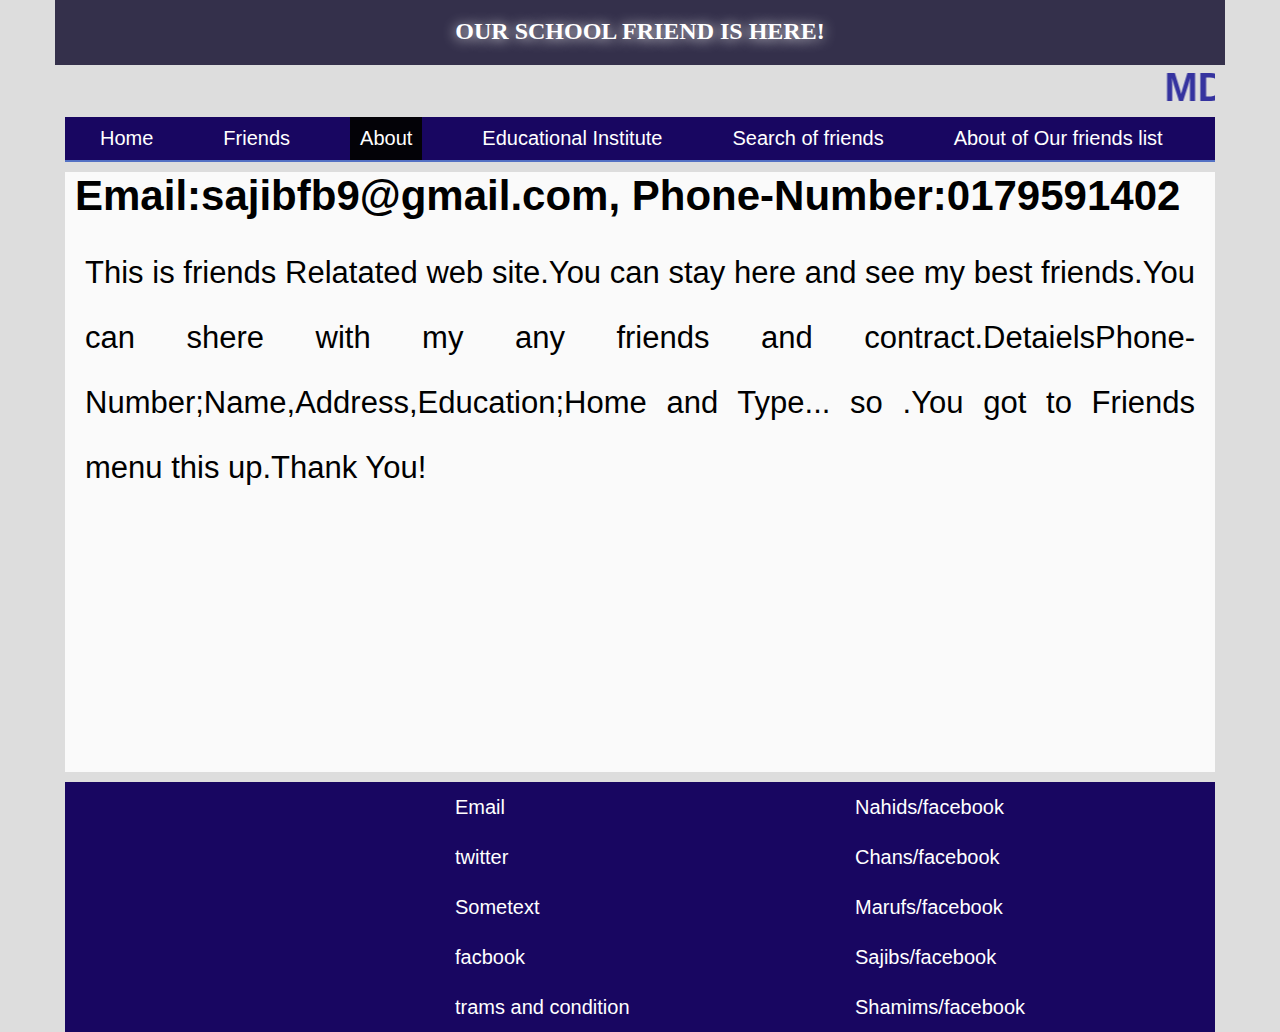
==== About me.html @ ce40bbe1 "Add files via upload" ====
<!DOCKTYPE html><html><head><title>Friends Site</title><meta name="viewport" content="width==device-width, initial-scale=1.0"><link href="style.css" type="text/css" rel="stylesheet"></link><link href="responsive.css" type="text/css" rel="stylesheet"></link></head><body><div class="header"> <h2> OUR SCHOOL FRIEND IS HERE!</h2></div><div class="main-container"><div class="masum"><marquee><h1>MD.Masum.He is very ill.Imadiately go to see him.</h1></marquee></div></div><nav><div class="main-container"><div class="main-menu"> <ul> <li><a href="index.html">Home</a></li><li><a href="FriendsList.html">Friends</a></li><li><a id="active" href="About me.html">About </a></li><li><a href="index.html">Educational Institute</a></li><li><a href="FriendsList.html">Search of friends</a></li><li><a href="About me.html">About of Our friends list</a></li></ul> </div></div></nav><div class="main-container"><div class="about-me"><h2>Email:sajibfb9@gmail.com, Phone-Number:0179591402</h2><p>This is friends Relatated web site.You can stay here and see my best friends.You can shere with my any friends and contract.DetaielsPhone-Number;Name,Address,Education;Home and Type... so .You got to Friends menu this up.Thank You!</div></div><footer><div class="links-footer"><div class="main-container"><div class="links"> <ul> <li><a href="#">Nahids/facebook</a></li><li><a href="#">Chans/facebook</a></li><li><a href="#">Marufs/facebook</a></li><li><a href="#">Sajibs/facebook</a></li><li><a href="#">Shamims/facebook</a></li></ul></div></div><div class="main-container"><div class="links"> <ul> <li><a href="#">Email</a></li><li><a href="#">twitter</a></li><li><a href="#">Sometext</a></li><li><a href="#">facbook</a></li><li><a href="#">trams and condition</a></li></ul></div></div></div></footer><script src="javasp.js" type="text/javascript"></script></body></html>
---- style.css ----
*{margin:0 auto;padding:0}body{background:#ddd}img{width:100%}.main-container{width:1170px;padding:0;font-size:20px;font-family:arial}.masum{color:#35339f;height:22px;margin:10px;margin-top:0;margin-bottom:30px}.header{width:1170px;background:#34304b;height:65px}.header h2{text-align:center;color:white;margin-top:0;padding:18px;text-shadow:0 1px 13px}.main-menu{border-bottom:2px solid #5471c4;overflow:hidden}#ncontainer{width:1145px;margin:30px auto;height:349px;margin-top:0}#ncontainer .sliderItmes img{width:100%;height:395px}.slider-container{position:relative}.slider-container .sliderItmes{position:absolute;width:100%;opacity:0;transition:all 1s}.slider-container .sliderItmes.active{opacity:1}nav{background:#180661;overflow:hidden;width:1150px}.main-menu ul{list-style:none}.main-menu ul li{float:left}.main-menu ul li a{display:block;font-size:20px;color:white;padding:10px;margin:25px;margin-top:0;text-decoration:none;margin-bottom:0}.main-menu ul a:hover{background:#030207;transition:all 1s}#active{background:#030207;transition:all 1s}.blocks{float:left;width:367px;background:#fafafa;margin:10px;margin-top:25px;border:1px solid #ddd}.blocks h2{background:#d3bcbc;text-align:center;font-weight:700;color:#304070;border-bottom:2px solid}.blocks h2 a{text-decoration:none;color:#5f3838}.blocks p{font-size:20px;line-height:30px;text-align:justify;margin:20px}.some-text{background:#fafafa;margin:10px}.some-text p{font-size:22px;text-align:justify;line-height:45px;margin:20px}table{margin:10px}td{padding:4px}tr{font-size:16px}table h2{text-align:center}.about-me{margin:10px;background:#fafafa;height:600px}.about-me h2{font-size:42px;margin:10px}.about-me p{font-size:31px;margin:20px;text-align:justify;line-height:65px}footer{background:#180661;width:1150px;overflow:hidden}.links{float:right;width:400px}.links ul{line-height:10px}.links ul li{list-style:none;padding:20px}.links ul li a{font-size:20px;color:white;text-decoration:none}.links ul a:hover{color:orange;text-decoration:underline}section#section1-blocks{overflow:hidden}
---- responsive.css ----
@media (max-width:768px){div.header{width:100%;height:75}div.main-container{width:100%}nav{width:100%}div#ncontainer{width:100%}div.some-text{width:100%}footer{width:100%}marquee h1{width:100%}h2{width:100%;padding-top:24px}div.blocks{width:100%;margin:0}div.Database-Feiends{width:100%}}
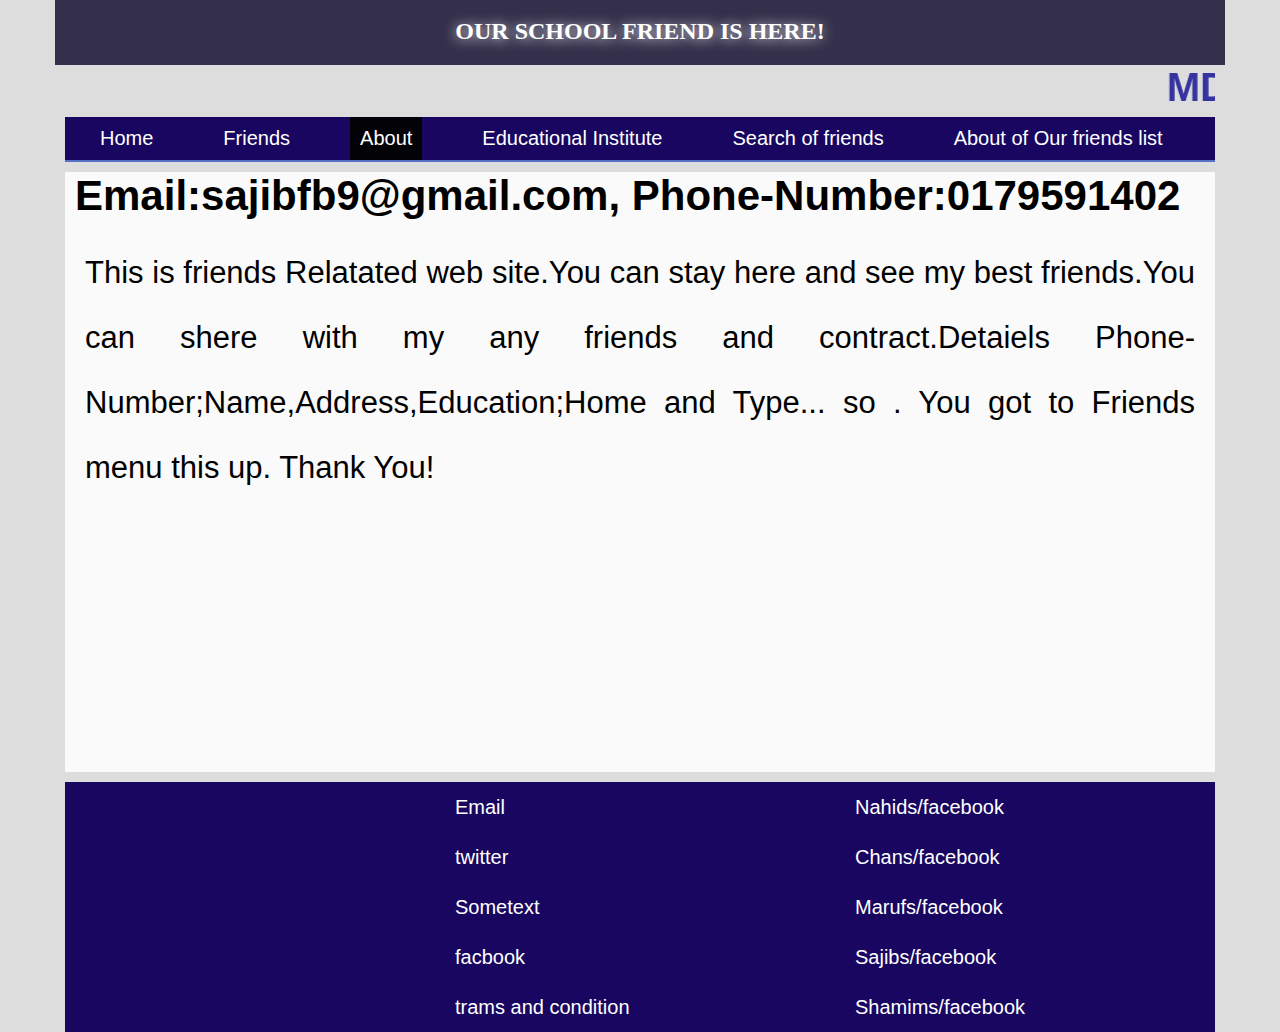
==== commit 66275677: "Add files via upload" ====
--- a/About me.html
+++ b/About me.html
@@ -1 +1,99 @@
-<!DOCKTYPE html><html><head><title>Friends Site</title><meta name="viewport" content="width==device-width, initial-scale=1.0"><link href="style.css" type="text/css" rel="stylesheet"></link><link href="responsive.css" type="text/css" rel="stylesheet"></link></head><body><div class="header"> <h2> OUR SCHOOL FRIEND IS HERE!</h2></div><div class="main-container"><div class="masum"><marquee><h1>MD.Masum.He is very ill.Imadiately go to see him.</h1></marquee></div></div><nav><div class="main-container"><div class="main-menu"> <ul> <li><a href="index.html">Home</a></li><li><a href="FriendsList.html">Friends</a></li><li><a id="active" href="About me.html">About </a></li><li><a href="index.html">Educational Institute</a></li><li><a href="FriendsList.html">Search of friends</a></li><li><a href="About me.html">About of Our friends list</a></li></ul> </div></div></nav><div class="main-container"><div class="about-me"><h2>Email:sajibfb9@gmail.com, Phone-Number:0179591402</h2><p>This is friends Relatated web site.You can stay here and see my best friends.You can shere with my any friends and contract.DetaielsPhone-Number;Name,Address,Education;Home and Type... so .You got to Friends menu this up.Thank You!</div></div><footer><div class="links-footer"><div class="main-container"><div class="links"> <ul> <li><a href="#">Nahids/facebook</a></li><li><a href="#">Chans/facebook</a></li><li><a href="#">Marufs/facebook</a></li><li><a href="#">Sajibs/facebook</a></li><li><a href="#">Shamims/facebook</a></li></ul></div></div><div class="main-container"><div class="links"> <ul> <li><a href="#">Email</a></li><li><a href="#">twitter</a></li><li><a href="#">Sometext</a></li><li><a href="#">facbook</a></li><li><a href="#">trams and condition</a></li></ul></div></div></div></footer><script src="javasp.js" type="text/javascript"></script></body></html>+<!DOCKTYPE html>
+<html>
+<head>
+<title>Friends Site</title>
+<meta name="viewport" content="width==device-width, initial-scale=1.0">
+<link href="style.css" type="text/css" rel="stylesheet"></link>
+<link href="responsive.css" type="text/css" rel="stylesheet"></link>
+</head>
+
+<body>
+<div class="header">
+  <h2> OUR SCHOOL FRIEND IS HERE!</h2>
+</div>
+
+<div class="main-container">
+<div class="masum">
+<marquee><h1>MD.Masum.He is very ill.Imadiately go to see him.</h1></marquee>
+
+</div>
+</div>
+
+<nav>
+<div class="main-container">
+<div class="main-menu">
+  <ul>
+  <li><a href="index.html">Home</a></li>
+  <li><a href="FriendsList.html">Friends</a></li>
+ <li><a id="active" href="About me.html">About </a></li>
+  <li><a href="index.html">Educational Institute</a></li>
+  <li><a href="FriendsList.html">Search of friends</a></li>
+  <li><a href="About me.html">About of Our friends list</a></li>
+  </ul>
+  </div>
+  </div>
+</nav>
+<div class="main-container">
+<div class="about-me">
+<h2>Email:sajibfb9@gmail.com,
+    Phone-Number:0179591402
+</h2>
+<p>This is friends Relatated web site.You can stay here and see my 
+best friends.You can shere with my any friends and contract.Detaiels
+Phone-Number;Name,Address,Education;Home and Type... so .
+You got to Friends menu this up.
+Thank You!
+
+
+</div>
+
+
+</div>
+
+
+
+
+
+
+
+
+
+<footer>
+<div class="links-footer">
+<div class="main-container">
+<div class="links">
+    <ul>
+     <li><a href="#">Nahids/facebook</a></li>
+	<li><a href="#">Chans/facebook</a></li>
+	<li><a href="#">Marufs/facebook</a></li>
+	<li><a href="#">Sajibs/facebook</a></li>
+	<li><a href="#">Shamims/facebook</a></li>
+    </ul>
+
+
+</div>
+</div>
+<div class="main-container">
+<div class="links">
+    <ul>
+     <li><a href="#">Email</a></li>
+	<li><a href="#">twitter</a></li>
+	<li><a href="#">Sometext</a></li>
+	<li><a href="#">facbook</a></li>
+	<li><a href="#">trams and condition</a></li>
+    </ul>
+
+
+</div>
+</div>
+</div>
+
+
+</footer>
+
+
+<script src="javasp.js" type="text/javascript"></script>
+</body>
+
+
+</html>
--- a/style.css
+++ b/style.css
@@ -1,4 +1,146 @@
-*{margin:0 auto;padding:0}body{background:#ddd}img{width:100%}.main-container{width:1170px;padding:0;font-size:20px;font-family:arial}.masum{color:#35339f;height:22px;margin:10px;margin-top:0;margin-bottom:30px}.header{width:1170px;background:#34304b;height:65px}.header h2{text-align:center;color:white;margin-top:0;padding:18px;text-shadow:0 1px 13px}.main-menu{border-bottom:2px solid #5471c4;overflow:hidden}#ncontainer{width:1145px;margin:30px auto;height:349px;margin-top:0}#ncontainer .sliderItmes img{width:100%;height:395px}.slider-container{position:relative}.slider-container .sliderItmes{position:absolute;width:100%;opacity:0;transition:all 1s}.slider-container .sliderItmes.active{opacity:1}nav{background:#180661;overflow:hidden;width:1150px}.main-menu ul{list-style:none}.main-menu ul li{float:left}.main-menu ul li a{display:block;font-size:20px;color:white;padding:10px;margin:25px;margin-top:0;text-decoration:none;margin-bottom:0}.main-menu ul a:hover{background:#030207;transition:all 1s}#active{background:#030207;transition:all 1s}.blocks{float:left;width:367px;background:#fafafa;margin:10px;margin-top:25px;border:1px solid #ddd}.blocks h2{background:#d3bcbc;text-align:center;font-weight:700;color:#304070;border-bottom:2px solid}.blocks h2 a{text-decoration:none;color:#5f3838}.blocks p{font-size:20px;line-height:30px;text-align:justify;margin:20px}.some-text{background:#fafafa;margin:10px}.some-text p{font-size:22px;text-align:justify;line-height:45px;margin:20px}table{margin:10px}td{padding:4px}tr{font-size:16px}table h2{text-align:center}.about-me{margin:10px;background:#fafafa;height:600px}.about-me h2{font-size:42px;margin:10px}.about-me p{font-size:31px;margin:20px;text-align:justify;line-height:65px}footer{background:#180661;width:1150px;overflow:hidden}.links{float:right;width:400px}.links ul{line-height:10px}.links ul li{list-style:none;padding:20px}.links ul li a{font-size:20px;color:white;text-decoration:none}.links ul a:hover{color:orange;text-decoration:underline}section#section1-blocks{overflow:hidden}
+*{margin:0 auto;padding:0}
+body{background:#ddd;}
+img {
+    width: 100%;
+}
+.main-container{width:1170px;padding:0;font-size:20px;font-family:arial;}
+.masum {
+    color: #35339f;
+    height: 22px;
+    margin: 10px;
+    margin-top: 0px;
+    margin-bottom: 30px;
+}
+.header {
+    width: 1170px;
+    background: #34304b;
+    height: 65px;
+}
+.header h2 {
+    text-align: center;
+    color: white;
+    margin-top: 0px;
+    padding: 18px;
+    text-shadow: 0px 1px 13px;
+}
+.main-menu {
+    border-bottom: 2px solid #5471c4;
+    overflow: hidden;
+}
+#ncontainer {
+    width: 1145px;
+    margin: 30px auto;
+    height: 349px;
+    margin-top: 0px;
+}
+#ncontainer .sliderItmes img {
+    width: 100%;
+    height: 395px;
+   
+}
+.slider-container{position:relative;}
+.slider-container .sliderItmes{position:absolute;width:100%;opacity:0;transition:all 1s;}
+.slider-container .sliderItmes.active{opacity:1;}
+
+nav {
+    background: #180661;
+    overflow: hidden;
+	width:1150px;
+}
+
+.main-menu ul{list-style:none;}
+.main-menu ul li{float:left;}
+.main-menu ul li a {
+    display: block;
+    font-size: 20px;
+    color: white;
+    padding: 10px;
+    margin: 25px;
+    margin-top: 0px;
+    text-decoration: none;
+    margin-bottom: 0px;
+}
+.main-menu ul a:hover{background:#030207;transition:all 1s;}
+#active{background:#030207;transition:all 1s;}
+
+
+.blocks {
+    float: left;
+    width: 367px;
+    background: #fafafa;
+    margin: 10px;
+    margin-top: 25px;
+    border: 1px solid #ddd;
+}
+.blocks h2 {
+    background:#d3bcbc;
+    text-align: center;
+    font-weight: bold;
+    color: #304070;
+    border-bottom: 2px solid;
+}
+.blocks h2 a {
+    text-decoration: none;
+    color: #5f3838;
+}
+.blocks p {
+    font-size: 20px;
+    line-height: 30px;
+    text-align: justify;
+    margin: 20px;
+}
+.some-text{background:#fafafa;margin:10px;}
+.some-text p {
+    font-size: 22px;
+    text-align: justify;
+    line-height: 45px;
+    margin: 20px;
+}
+table {
+    margin: 10px;
+}
+td {
+    padding: 4px;
+}
+tr {
+    font-size: 16px;
+}
+table h2 {
+    text-align: center;
+}
+.about-me {
+    margin: 10px;
+	background:#fafafa;
+	height:600px;
+}
+.about-me h2 {
+    font-size: 42px;
+    margin: 10px;
+}
+.about-me p {
+    font-size: 31px;
+    margin: 20px;
+    text-align: justify;
+    line-height: 65px;
+}
+footer{background:#180661;width:1150px;overflow:hidden;}
+.links-footer{}
+.links{float:right;width:400px;}
+.links ul{line-height:10px;}
+.links ul li {
+    list-style: none;
+    padding: 20px;
+}
+.links ul li a {
+    font-size: 20px;
+    color: white;
+    text-decoration: none;
+  
+}
+.links ul a:hover{color:orange;text-decoration:underline;}
+section#section1-blocks {
+    overflow: hidden;
+}
 
 
 
--- a/responsive.css
+++ b/responsive.css
@@ -1,2 +1,38 @@
 
-@media (max-width:768px){div.header{width:100%;height:75}div.main-container{width:100%}nav{width:100%}div#ncontainer{width:100%}div.some-text{width:100%}footer{width:100%}marquee h1{width:100%}h2{width:100%;padding-top:24px}div.blocks{width:100%;margin:0}div.Database-Feiends{width:100%}}+
+@media (max-width:768px){
+div.header {
+    width: 100%;
+    height: 75;
+}
+
+
+div.main-container {
+    width: 100%;
+}
+nav {
+    width: 100%;
+}
+div#ncontainer {
+    width: 100%;
+}
+div.some-text {
+    width: 100%;
+}
+footer {
+    width: 100%;
+}
+marquee h1 {
+    width: 100%;
+}
+h2 {
+    width: 100%;
+    padding-top: 24px;
+}
+div.blocks {
+    width: 100%;
+    margin: 0px;
+}
+div.Database-Feiends{width:100%;}
+}	
+
